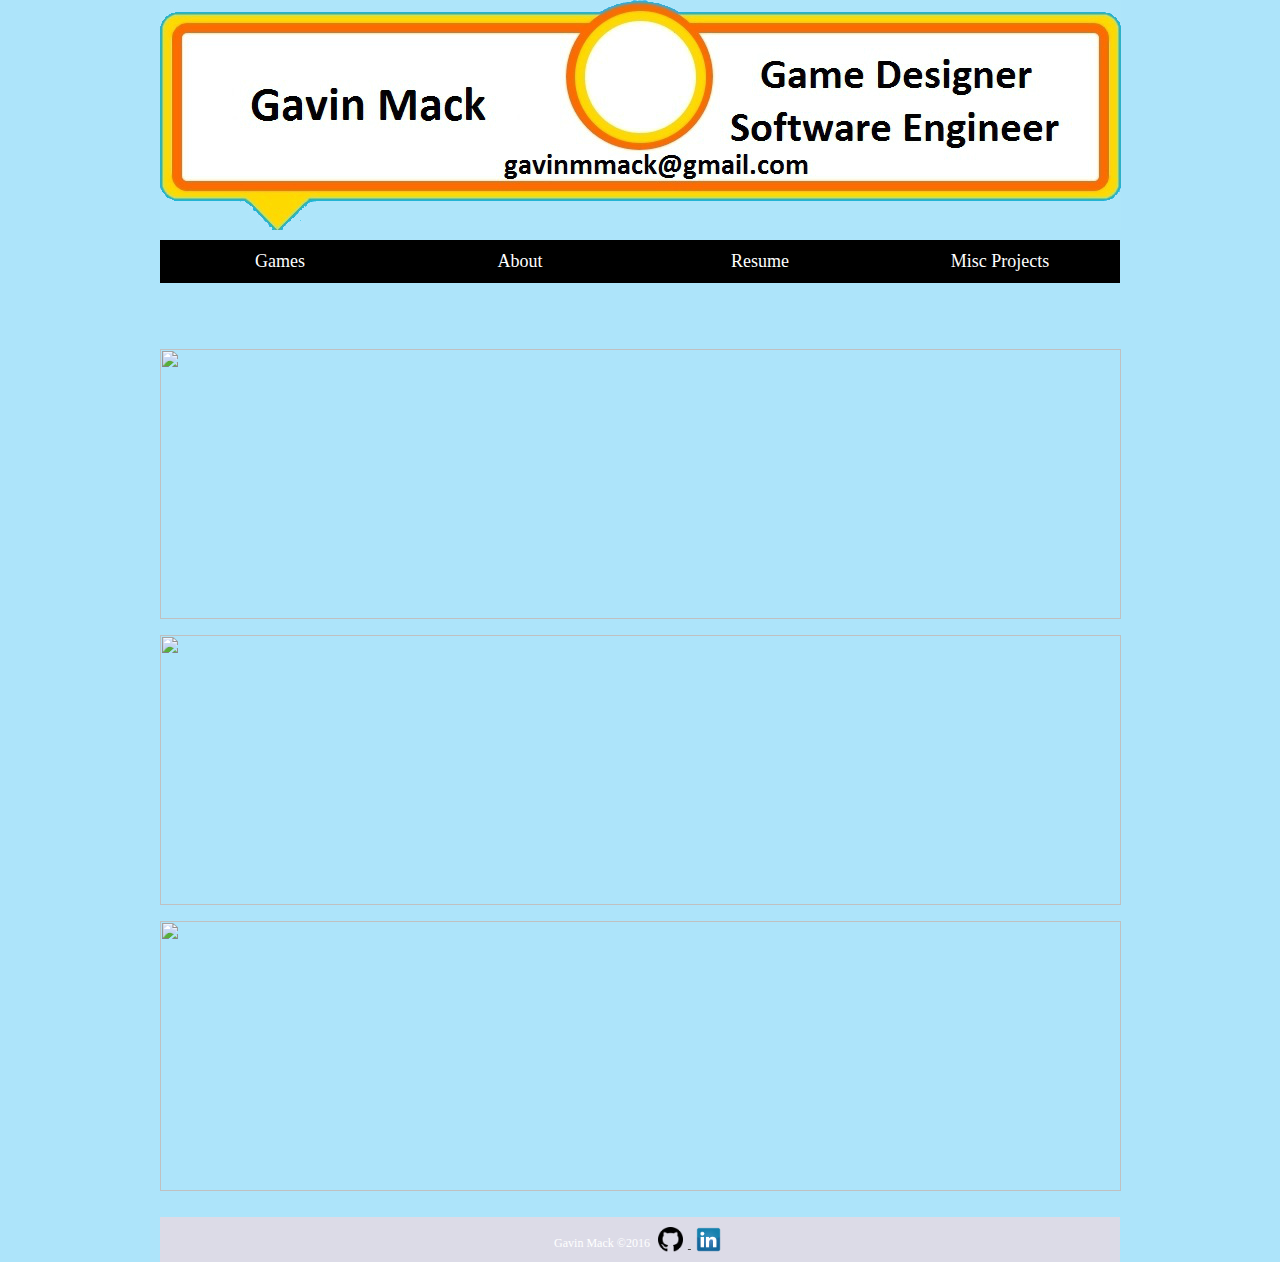
==== index.html @ 3599d096 "testing" ====
<!DOCTYPE html PUBLIC "-//W3C//DTD XHTML 1.0 Transitional//EN" "http://www.w3.org/TR/xhtml1/DTD/xhtml1-transitional.dtd">
<html xmlns="http://www.w3.org/1999/xhtml">
<link rel="shortcut icon" href="favicon.ico" />
<script type="text/javascript">
function MM_swapImgRestore() { //v3.0
  var i,x,a=document.MM_sr; for(i=0;a&&i<a.length&&(x=a[i])&&x.oSrc;i++) x.src=x.oSrc;
}
function MM_preloadImages() { //v3.0
  var d=document; if(d.images){ if(!d.MM_p) d.MM_p=new Array();
    var i,j=d.MM_p.length,a=MM_preloadImages.arguments; for(i=0; i<a.length; i++)
    if (a[i].indexOf("#")!=0){ d.MM_p[j]=new Image; d.MM_p[j++].src=a[i];}}
}
function MM_findObj(n, d) { //v4.01
  var p,i,x;  if(!d) d=document; if((p=n.indexOf("?"))>0&&parent.frames.length) {
    d=parent.frames[n.substring(p+1)].document; n=n.substring(0,p);}
  if(!(x=d[n])&&d.all) x=d.all[n]; for (i=0;!x&&i<d.forms.length;i++) x=d.forms[i][n];
  for(i=0;!x&&d.layers&&i<d.layers.length;i++) x=MM_findObj(n,d.layers[i].document);
  if(!x && d.getElementById) x=d.getElementById(n); return x;
}
function MM_swapImage() { //v3.0
  var i,j=0,x,a=MM_swapImage.arguments; document.MM_sr=new Array; for(i=0;i<(a.length-2);i+=3)
   if ((x=MM_findObj(a[i]))!=null){document.MM_sr[j++]=x; if(!x.oSrc) x.oSrc=x.src; x.src=a[i+2];}
}
</script>
<head>
<meta http-equiv="Content-Type" content="text/html; charset=utf-8" />
<meta name="google-site-verification" content="6zlWtOrPaVWkBkpgep95EsciHJjDg2DuGk4lUmVKG_4" />
<title>Gavin Mack</title>
<style type="text/css">

@font-face{
	font-family:"nokia Cellphone FC", Arial;
	src: url("fonts/nokiafc22.ttf");
}
body {
	font: 100%/1.4 Verdana, Arial, Helvetica, sans-serif;
	background: #42413C;
	margin: 0;
	padding: 0;
	color: #000;
	background-color: #ade4fa;
	background-image: url(images/navBarTest.jpg);
	background-repeat: repeat-x;
}
/* ~~ Element/tag selectors ~~ */
ul, ol, dl { /* Due to variations between browsers, it's best practices to zero padding and margin on lists. For consistency, you can either specify the amounts you want here, or on the list items (LI, DT, DD) they contain. Remember that what you do here will cascade to the .nav list unless you write a more specific selector. */
	padding: 0;
	margin: 0;
}
a img { /* this selector removes the default blue border displayed in some browsers around an image when it is surrounded by a link */
	border: none;
	text-align: left;
}
/* ~~ Styling for your site's links must remain in this order - including the group of selectors that create the hover effect. ~~ */
a:link {
	color: #42413C;
	text-decoration: underline; /* unless you style your links to look extremely unique, it's best to provide underlines for quick visual identification */
}
a:visited {
	color: #6E6C64;
	text-decoration: underline;
}
a:hover, a:active, a:focus { /* this group of selectors will give a keyboard navigator the same hover experience as the person using a mouse. */
	text-decoration: none;
}
/* ~~ this fixed width container surrounds the other divs ~~ */
.container {
	width: 960px;
	margin: 0 auto; /* the auto value on the sides, coupled with the width, centers the layout */
	background: #FFF;
}
/* ~~ the header is not given a width. It will extend the full width of your layout. It contains an image placeholder that should be replaced with your own linked logo ~~ */
.header {
	background: #ADB96E;
}
/* ~~ This is the layout information. ~~ 
1) Padding is only placed on the top and/or bottom of the div. The elements within this div have padding on their sides. This saves you from any "box model math". Keep in mind, if you add any side padding or border to the div itself, it will be added to the width you define to create the *total* width. You may also choose to remove the padding on the element in the div and place a second div within it with no width and the padding necessary for your design.
*/
.content {
	padding: 10px 0;
	background-color: #ade4fa;
	right: 300px;
	text-align: center;
}
/* ~~ The footer ~~ */
.footer {
	color: #FFF;
	background-color: #dcdbe7;
	font-family: 'myFont';
	width: 100%;
	padding-top: 10px;
	padding-right: 0;
	padding-bottom: 10px;
	padding-left: 0;
	position: relative;
	bottom: auto;
	margin: 0px;
	height: auto;
	text-indent: 0px;
	font-size: 12px;
	text-align: center;
	left: 0;
}
/* ~~ miscellaneous float/clear classes ~~ */
.fltrt {  /* this class can be used to float an element right in your page. The floated element must precede the element it should be next to on the page. */
	float: right;
	margin-left: 8px;
	color: #67ABFF;
}
.fltlft { /* this class can be used to float an element left in your page. The floated element must precede the element it should be next to on the page. */
	float: left;
	margin-right: 8px;
	background-color: #003;
}
.clearfloat { /* this class can be placed on a <br /> or empty div as the final element following the last floated div (within the #container) if the #footer is removed or taken out of the #container */
	clear:both;
	height:0;
	font-size: 1px;
	line-height: 0px;
}

</style>
<script src="SpryAssets/SpryMenuBar.js" type="text/javascript"></script>
<script src="scripts/jquery-1.6.min.js" type="text/javascript"></script>
<script src="scripts/jquery.cycle.all.js" type="text/javascript"></script>
<link href="SpryAssets/SpryMenuBarHorizontal.css" rel="stylesheet" type="text/css" />
<style type="text/css">
/* BeginOAWidget_Instance_2559022: #slideshow */
			#slideshow {
	padding: 5px;
	margin-top: 0;
	margin-right: 0px;
	margin-bottom: 0;
	margin-left: 180px;
			} 
			#slideshow-caption{
				padding:0;
				margin:0;
			}
 
			#slideshow img, #slideshow div {
	padding: 5px;
	background-color: #000;
	-webkit-border-radius: 5px;
	-moz-border-radius: 5px;
	border-radius: 5px;
	margin: 0;
			}
		
/* EndOAWidget_Instance_2559022 */
</style>

</head>


<body>
<script type="text/javascript">
var sc_project=7104561; 
var sc_invisible=1; 
var sc_security="52f7f1cf"; 
</script>


<div class="container">
  <div class="header"><!-- end .header --><a href="index.html"><img src="images/banner_front.jpg" alt="Gavin Mack, Game Designer, Software Engineer" width="961" height="230" /></a></div>
  <div class="content">
  <ul id="MenuBar1" class="MenuBarHorizontal">
    <li><a href="index.html" title="Projects" class="MenuBarItemSubmenu">Games</a>
      <ul>
        <li><a href="squabblesquad.html" title="squabblesquad">Birds At Arms</a></li>
		<li><a href="antigen.html" title="antigen">Antigen</a></li>
		<li><a href="pemdamonium.html" title="pemdamonium">Pemdamonium</a></li>
      </ul>
    </li>
    <li><a href="about.html">About</a></li>
    <li><a href="resume.html">Resume</a></li>
    <li><a href="misc.html">Misc Projects</a></li>
  </ul>
  <h1>&nbsp;</h1>

  
  
  
<div id="slideshow-caption"></div>
<p><a href="squabblesquad.html"><img src="images/squabblesquadlogo.png" onmouseover="this.src='images/squabblesquadlogomouseover.png'" onmouseout="this.src='images/squabblesquadlogo.png'" width="961" height="270"></a></p>
<p><a href="antigen.html"><img src="images/antigenlogo.png" onmouseover="this.src='images/antigenlogomouseover.png'" onmouseout="this.src='images/antigen.png'" width="961" height="270"></a></p>
<p><a href="pemdamonium.html"><img src="images/pemdamoniumlogo.png" onmouseover="this.src='images/pemdamoniumlogomouseover.png'" onmouseout="this.src='images/pemdamoniumlogo.png'" width="961" height="270"></a></p>
  </div>
  <div class="footer"><a rel="license" href="http://creativecommons.org/licenses/by-nc-nd/3.0/"> <span style="text-align: left"></span><span style="text-align: right"></span></a> Gavin Mack &copy;2016
	<a href="https://github.com/gmmack"><img src="images/githubicon.png" alt="github" name="github" width="25" height="25" hspace="5" border="0" align="absbottom" id="twitter" /> </a>
  <a href="https://www.linkedin.com/in/gavinmack"> <img src="images/linkedinicon.png" alt="linkedIn" name="linkedin" width="25" height="25" hspace="5" border="0" align="absbottom" id="linkedin" /></a><br />
  <!-- end .footer --></div>
  <!-- end .container --></div>
<script type="text/javascript">
var MenuBar1 = new Spry.Widget.MenuBar("MenuBar1", {imgDown:"SpryAssets/SpryMenuBarDownHover.gif", imgRight:"SpryAssets/SpryMenuBarRightHover.gif"});
</script>
</body>
</html>
---- SpryAssets/SpryMenuBarHorizontal.css ----
@charset "UTF-8";

/* SpryMenuBarHorizontal.css - version 0.6 - Spry Pre-Release 1.6.1 */

/* Copyright (c) 2006. Adobe Systems Incorporated. All rights reserved. */

/*******************************************************************************

 LAYOUT INFORMATION: describes box model, positioning, z-order

 *******************************************************************************/
@font-face{
	font-family: 'myFont';
	src: url('nokiafc22.ttf');
}
/* The outermost container of the Menu Bar, an auto width box with no margin or padding */
ul.MenuBarHorizontal
{
	margin: 0;
	padding: 0;
	list-style-type: none;
	font-size: 100%;
	cursor: default;
	width: auto;
}
/* Set the active Menu Bar with this class, currently setting z-index to accomodate IE rendering bug: http://therealcrisp.xs4all.nl/meuk/IE-zindexbug.html */
ul.MenuBarActive
{
	z-index: 1500;
}
/* Menu item containers, position children relative to this container and are a fixed width */
ul.MenuBarHorizontal li
{
	margin: 0;
	padding: 0;
	list-style-type: none;
	font-size: 100%;
	position: relative;
	cursor: pointer;
	width: 240px;
	float: left;
	left: 0;
}
/* Submenus should appear below their parent (top: 0) with a higher z-index, but they are initially off the left side of the screen (-1000em) */
ul.MenuBarHorizontal ul
{
	margin: 0;
	padding: 0;
	list-style-type: none;
	font-size: 100%;
	z-index: 1020;
	cursor: default;
	width: 160px;
	position: absolute;
	left: -1000em;
	height: 300px;
	font-family: 'myFont', Arial;
}
/* Submenu that is showing with class designation MenuBarSubmenuVisible, we set left to auto so it comes onto the screen below its parent menu item */
ul.MenuBarHorizontal ul.MenuBarSubmenuVisible
{
	left: auto;
}
/* Menu item containers are same fixed width as parent */
ul.MenuBarHorizontal ul li
{
	width: 240px;
	font-family: 'myFont', Arial;
}
/* Submenus should appear slightly overlapping to the right (95%) and up (-5%) */
ul.MenuBarHorizontal ul ul
{
	position: absolute;
	margin: -5% 0 0 95%;
}
/* Submenu that is showing with class designation MenuBarSubmenuVisible, we set left to 0 so it comes onto the screen */
ul.MenuBarHorizontal ul.MenuBarSubmenuVisible ul.MenuBarSubmenuVisible
{
	left: auto;
	top: 0;
}

/*******************************************************************************

 DESIGN INFORMATION: describes color scheme, borders, fonts

 *******************************************************************************/

/* Submenu containers have borders on all sides */
ul.MenuBarHorizontal ul
{
	border: 0px solid #CCC;
}
/* Menu items are a light gray block with padding and no text decoration */
ul.MenuBarHorizontal a
{
	display: block;
	cursor: pointer;
	background-color: #000;
	padding: 0.5em 0.75em;
	color: #FFF;
	text-decoration: none;
	font-size: 18px;
	font-family: 'myFont';
	text-align: center;
}
/* Menu items that have mouse over or focus have a blue background and white text */
ul.MenuBarHorizontal a:hover, ul.MenuBarHorizontal a:focus
{
	background-color: #000;
	color: #FFF;
	font-family: 'myFont';
	text-align: center;
}
/* Menu items that are open with submenus are set to MenuBarItemHover with a blue background and white text */
ul.MenuBarHorizontal a.MenuBarItemHover, ul.MenuBarHorizontal a.MenuBarItemSubmenuHover, ul.MenuBarHorizontal a.MenuBarSubmenuVisible
{
	background-color: #FFF;
	color: #000;
}

/*******************************************************************************

 SUBMENU INDICATION: styles if there is a submenu under a given menu item

 *******************************************************************************/

/* Menu items that have a submenu have the class designation MenuBarItemSubmenu and are set to use a background image positioned on the far left (95%) and centered vertically (50%) */
ul.MenuBarHorizontal a.MenuBarItemSubmenu
{
	background-image: url(SpryMenuBarDown.gif);
	background-repeat: no-repeat;
	background-position: 95% 50%;
	font-family: 'myFont';
	text-align: center;
}
/* Menu items that have a submenu have the class designation MenuBarItemSubmenu and are set to use a background image positioned on the far left (95%) and centered vertically (50%) */
ul.MenuBarHorizontal ul a.MenuBarItemSubmenu
{
	background-image: url(SpryMenuBarRight.gif);
	background-repeat: no-repeat;
	background-position: 95% 50%;
}
/* Menu items that are open with submenus have the class designation MenuBarItemSubmenuHover and are set to use a "hover" background image positioned on the far left (95%) and centered vertically (50%) */
ul.MenuBarHorizontal a.MenuBarItemSubmenuHover
{
	background-image: url(SpryMenuBarDownHover.gif);
	background-repeat: no-repeat;
	background-position: 95% 50%;
}
/* Menu items that are open with submenus have the class designation MenuBarItemSubmenuHover and are set to use a "hover" background image positioned on the far left (95%) and centered vertically (50%) */
ul.MenuBarHorizontal ul a.MenuBarItemSubmenuHover
{
	background-image: url(SpryMenuBarRightHover.gif);
	background-repeat: no-repeat;
	background-position: 95% 50%;
}

/*******************************************************************************

 BROWSER HACKS: the hacks below should not be changed unless you are an expert

 *******************************************************************************/

/* HACK FOR IE: to make sure the sub menus show above form controls, we underlay each submenu with an iframe */
ul.MenuBarHorizontal iframe
{
	position: fixed;
	z-index: 1;



	filter:alpha(opacity:0.1);
}
/* HACK FOR IE: to stabilize appearance of menu items; the slash in float is to keep IE 5.0 from parsing */
@media screen, projection
{
	ul.MenuBarHorizontal li.MenuBarItemIE
	{
	display: inline;
	f\loat: left;
	background: #FFF;
	}
}
#personalcontribution {
	font-family: Arial, Helvetica, sans-serif;
	font-size: 18px;
	color: #FFF;
	text-indent: 50pt;
	background-color: #000;
	width: 240px;
	line-height: 10px;
}
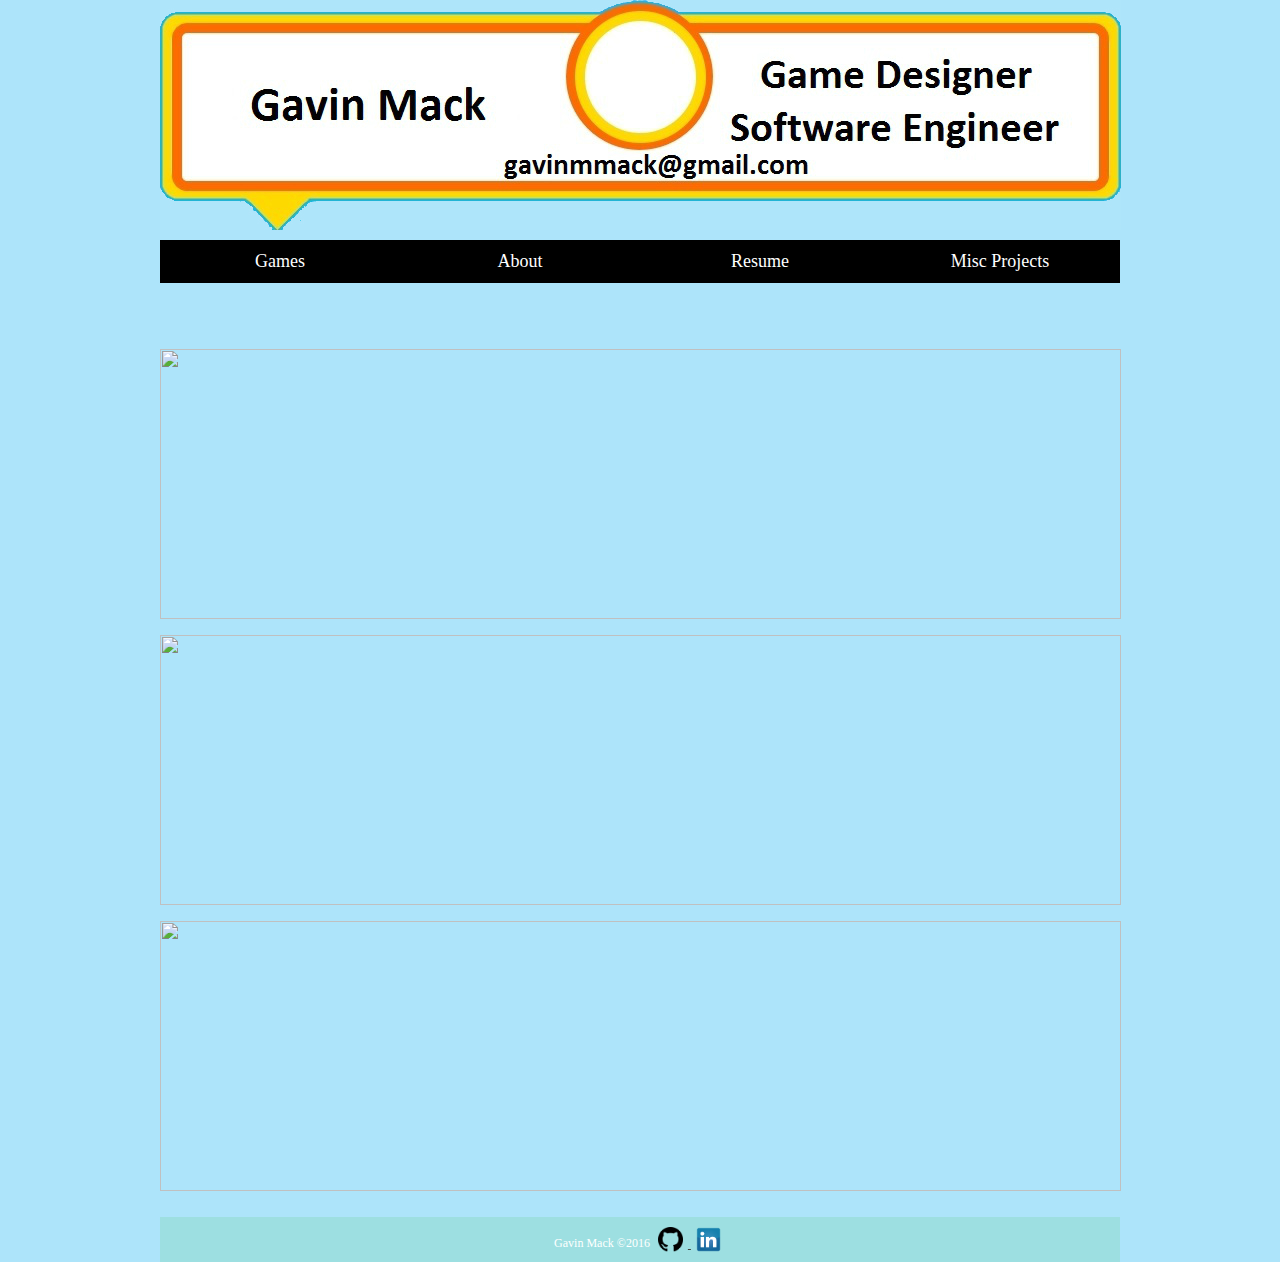
==== commit 8952c040: "testing" ====
--- a/index.html
+++ b/index.html
@@ -85,7 +85,7 @@
 /* ~~ The footer ~~ */
 .footer {
 	color: #FFF;
-	background-color: #dcdbe7;
+	background-color: #9ddfe1;
 	font-family: 'myFont';
 	width: 100%;
 	padding-top: 10px;
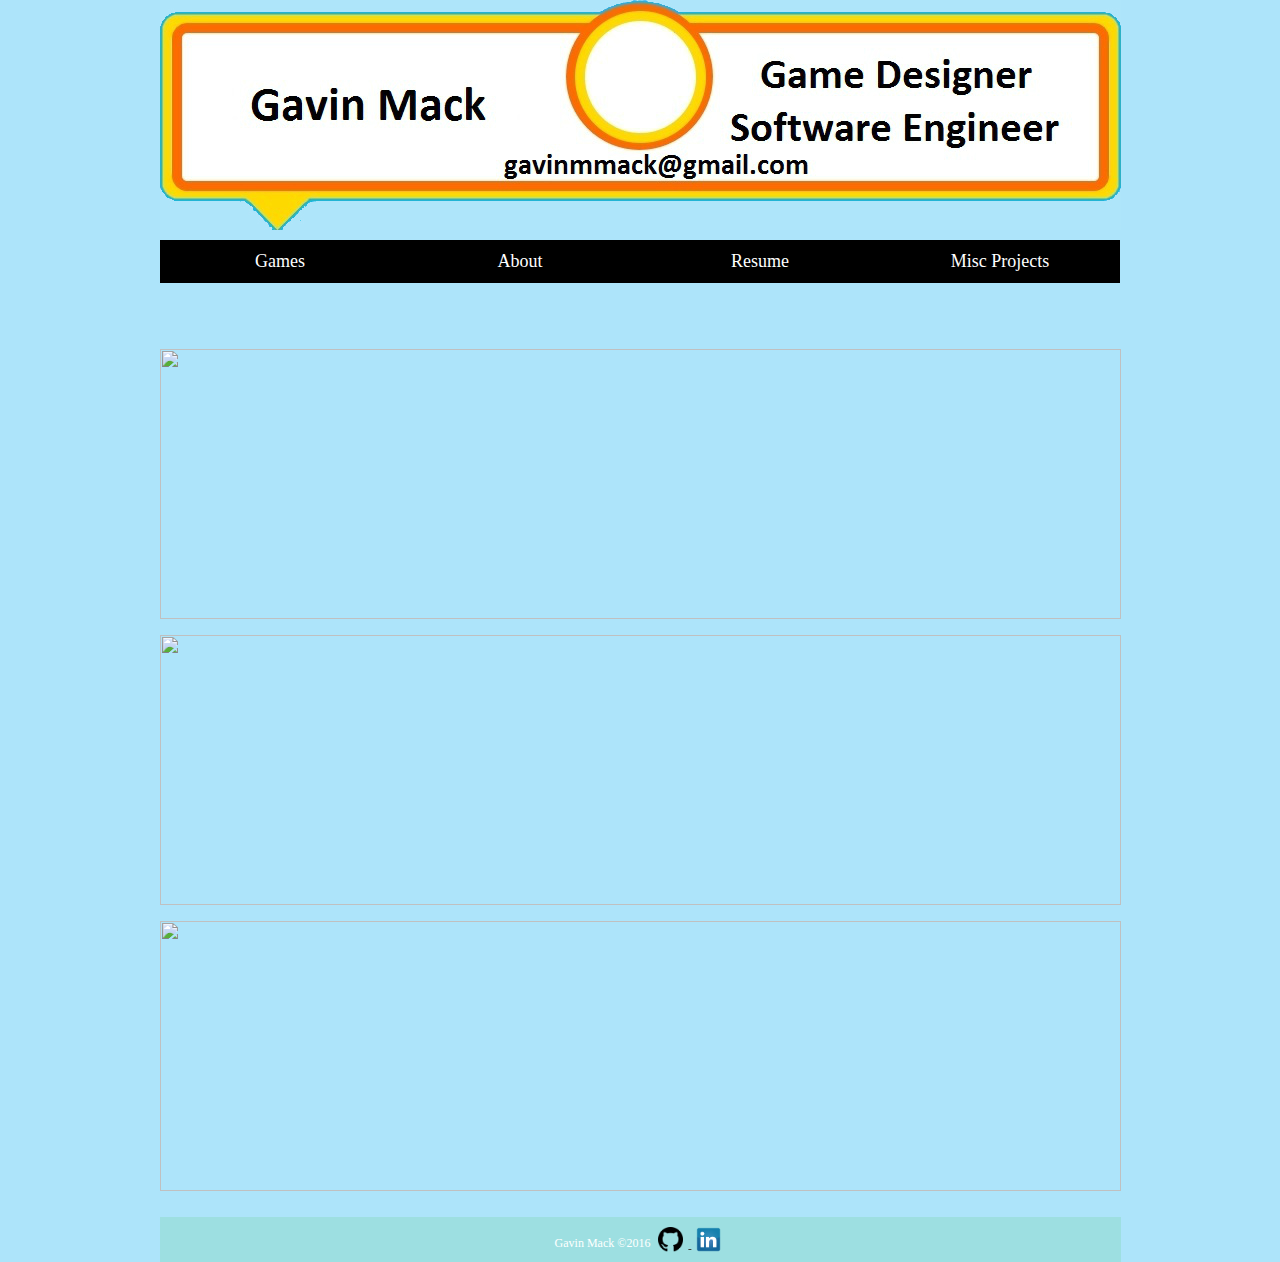
==== commit 6619ca33: "fixes" ====
--- a/index.html
+++ b/index.html
@@ -87,7 +87,7 @@
 	color: #FFF;
 	background-color: #9ddfe1;
 	font-family: 'myFont';
-	width: 100%;
+	width: 961px;
 	padding-top: 10px;
 	padding-right: 0;
 	padding-bottom: 10px;
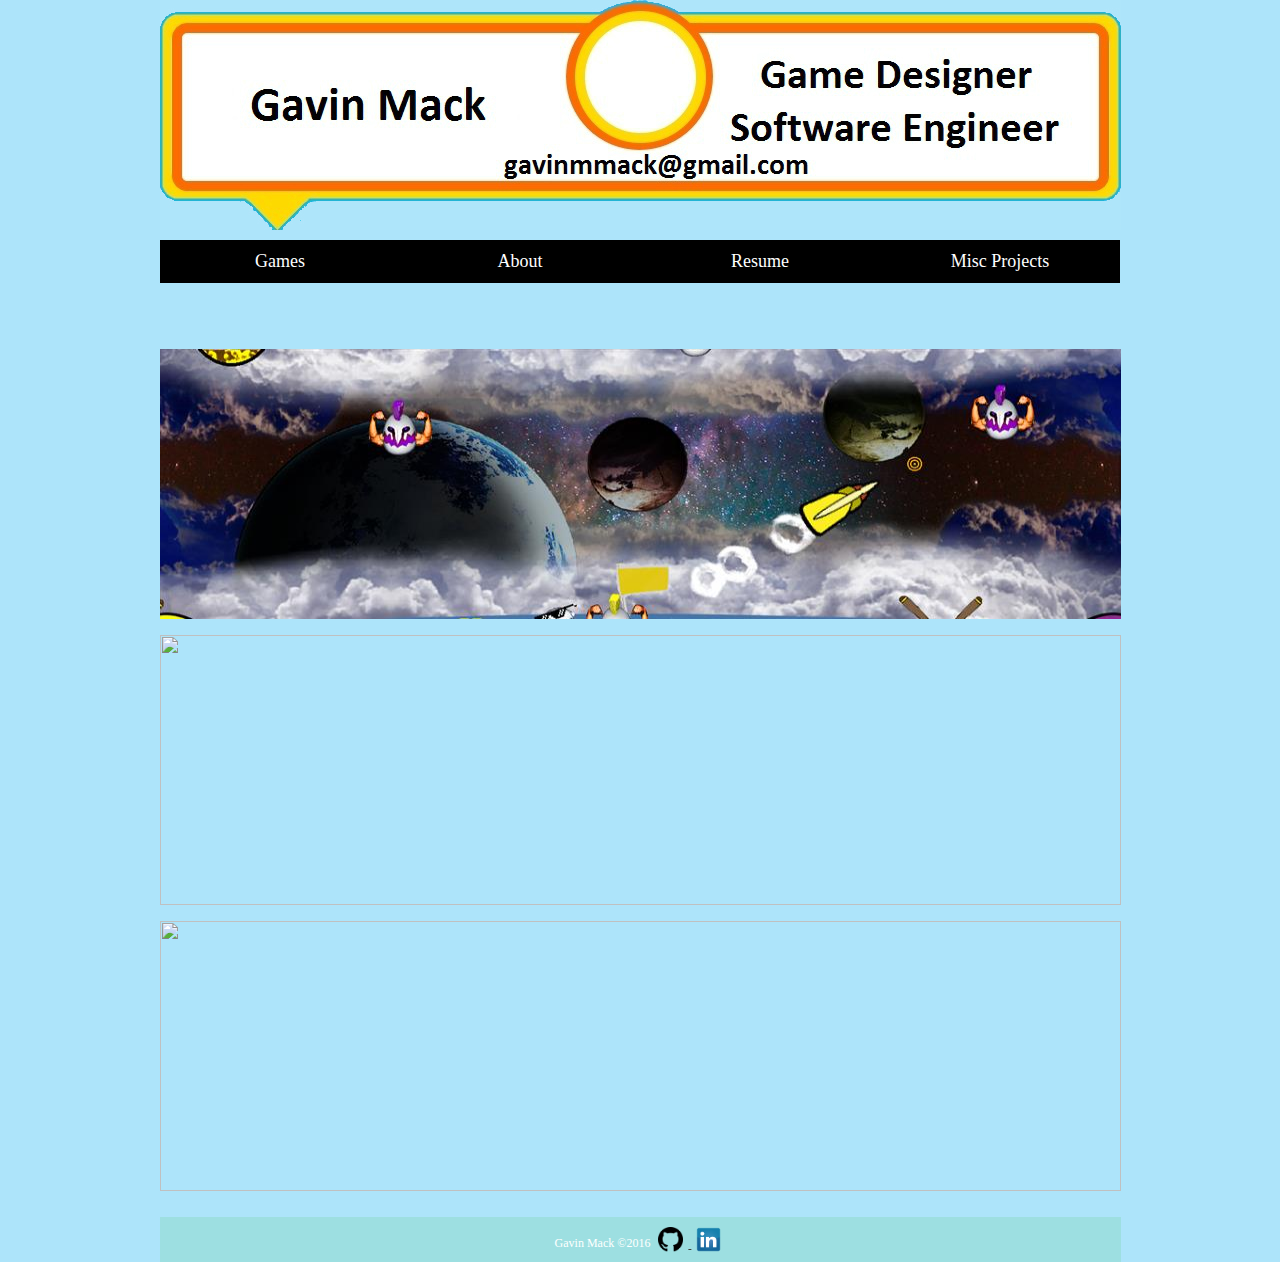
==== commit 6acd3cd5: "resume added" ====
--- a/index.html
+++ b/index.html
@@ -182,7 +182,7 @@
   
   
 <div id="slideshow-caption"></div>
-<p><a href="squabblesquad.html"><img src="images/squabblesquadlogo.png" onmouseover="this.src='images/squabblesquadlogomouseover.png'" onmouseout="this.src='images/squabblesquadlogo.png'" width="961" height="270"></a></p>
+<p><a href="squabblesquad.html"><img src="images/BAA_banner.jpg" onmouseover="this.src='images/BAA_bannermouseover.jpg'" onmouseout="this.src='images/BAA_banner.jpg'" width="961" height="270"></a></p>
 <p><a href="antigen.html"><img src="images/antigenlogo.png" onmouseover="this.src='images/antigenlogomouseover.png'" onmouseout="this.src='images/antigen.png'" width="961" height="270"></a></p>
 <p><a href="pemdamonium.html"><img src="images/pemdamoniumlogo.png" onmouseover="this.src='images/pemdamoniumlogomouseover.png'" onmouseout="this.src='images/pemdamoniumlogo.png'" width="961" height="270"></a></p>
   </div>
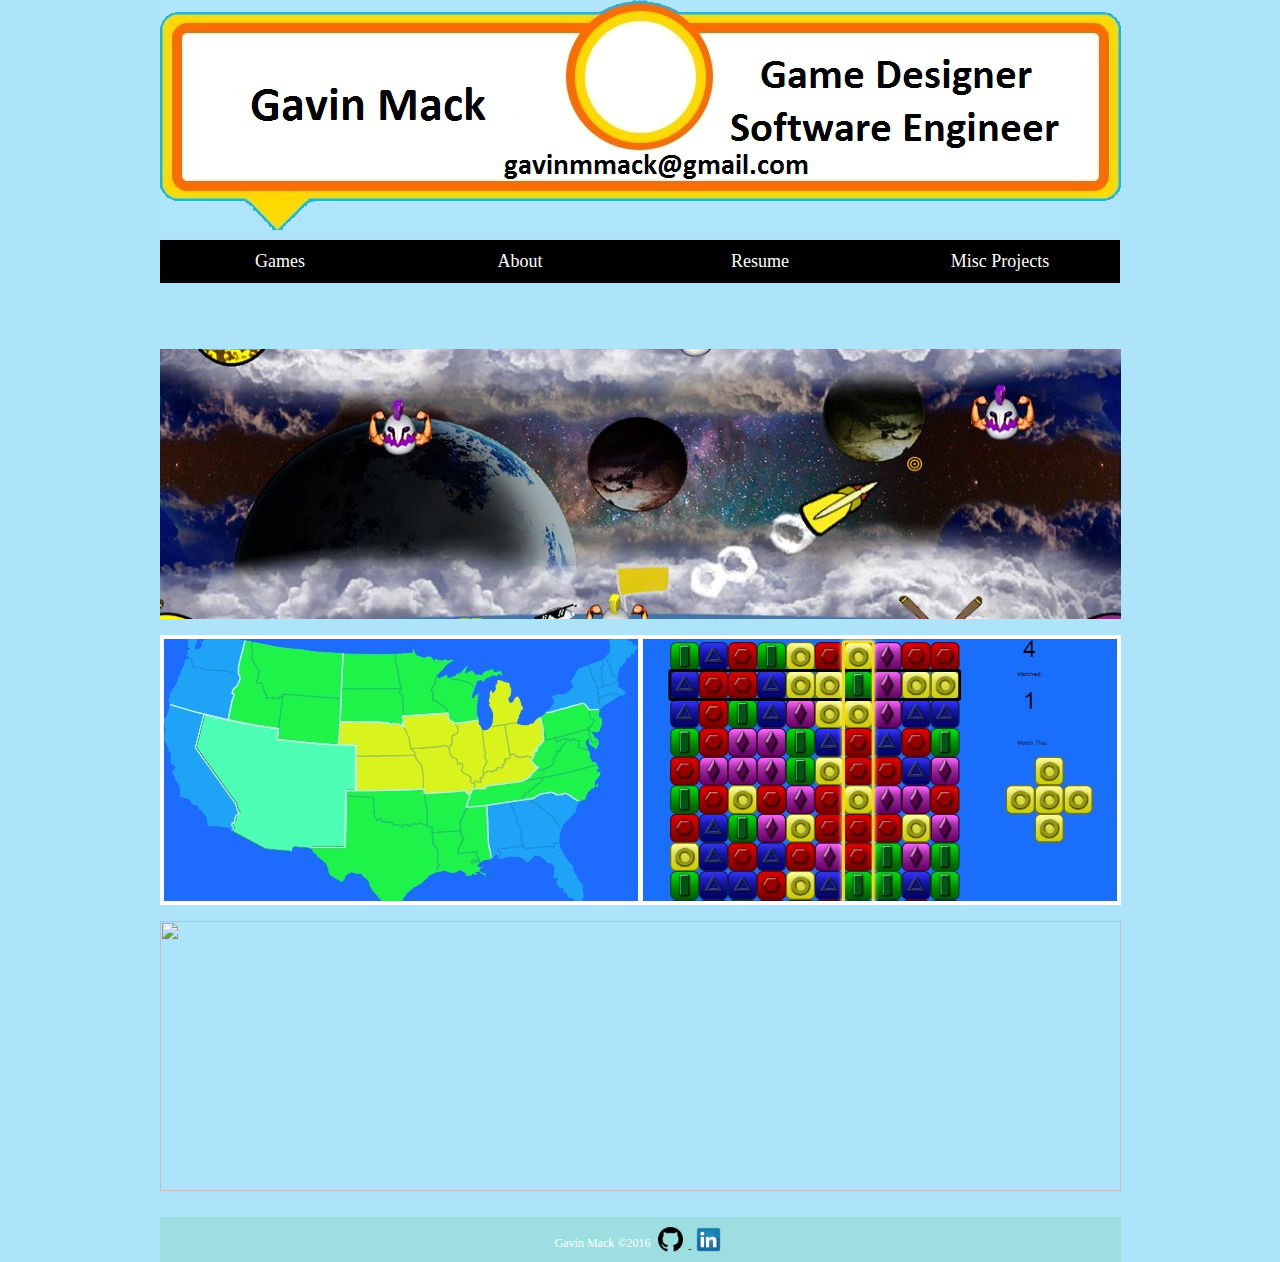
==== commit 99082fcd: "antigen banner" ====
--- a/index.html
+++ b/index.html
@@ -183,7 +183,7 @@
   
 <div id="slideshow-caption"></div>
 <p><a href="squabblesquad.html"><img src="images/BAA_banner.jpg" onmouseover="this.src='images/BAA_bannermouseover.jpg'" onmouseout="this.src='images/BAA_banner.jpg'" width="961" height="270"></a></p>
-<p><a href="antigen.html"><img src="images/antigenlogo.png" onmouseover="this.src='images/antigenlogomouseover.png'" onmouseout="this.src='images/antigen.png'" width="961" height="270"></a></p>
+<p><a href="antigen.html"><img src="images/antigen_banner.jpg" onmouseover="this.src='images/antigen_bannermouseover.jpg'" onmouseout="this.src='images/antigen_banner.jpg'" width="961" height="270"></a></p>
 <p><a href="pemdamonium.html"><img src="images/pemdamoniumlogo.png" onmouseover="this.src='images/pemdamoniumlogomouseover.png'" onmouseout="this.src='images/pemdamoniumlogo.png'" width="961" height="270"></a></p>
   </div>
   <div class="footer"><a rel="license" href="http://creativecommons.org/licenses/by-nc-nd/3.0/"> <span style="text-align: left"></span><span style="text-align: right"></span></a> Gavin Mack &copy;2016
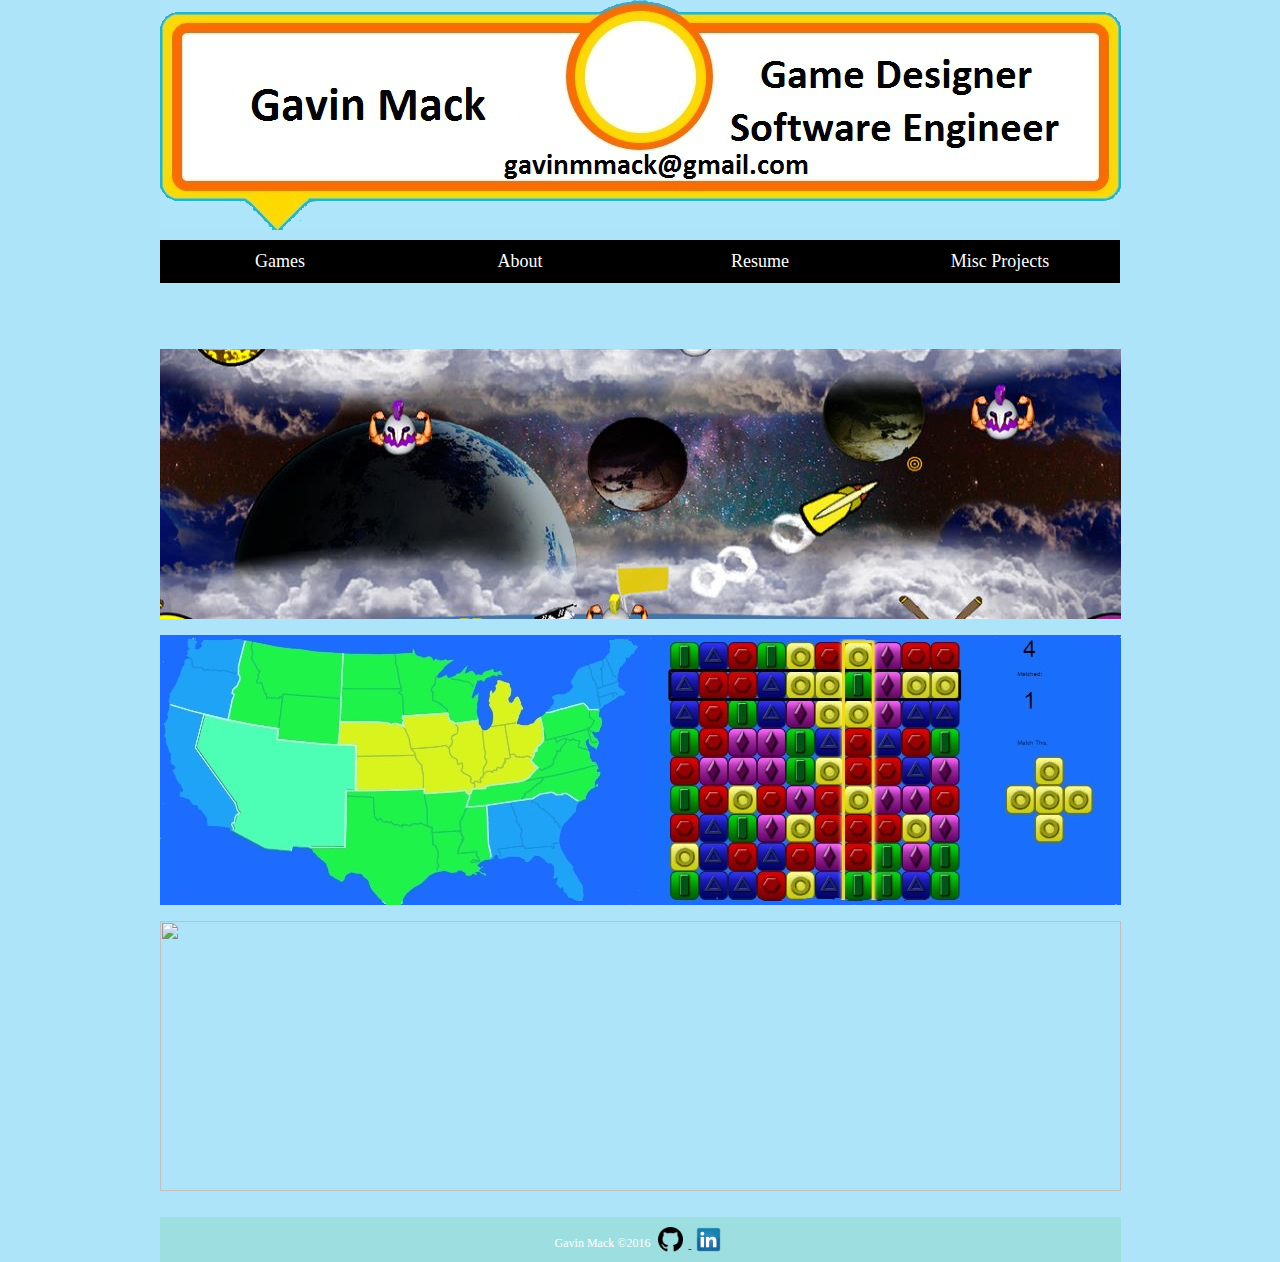
==== commit f01d1cf4: "image edit" ====
--- a/index.html
+++ b/index.html
@@ -23,6 +23,7 @@
 }
 </script>
 <head>
+<!--<link rel="shortcut icon" href="image/icon.ico"/> //for title image-->
 <meta http-equiv="Content-Type" content="text/html; charset=utf-8" />
 <meta name="google-site-verification" content="6zlWtOrPaVWkBkpgep95EsciHJjDg2DuGk4lUmVKG_4" />
 <title>Gavin Mack</title>
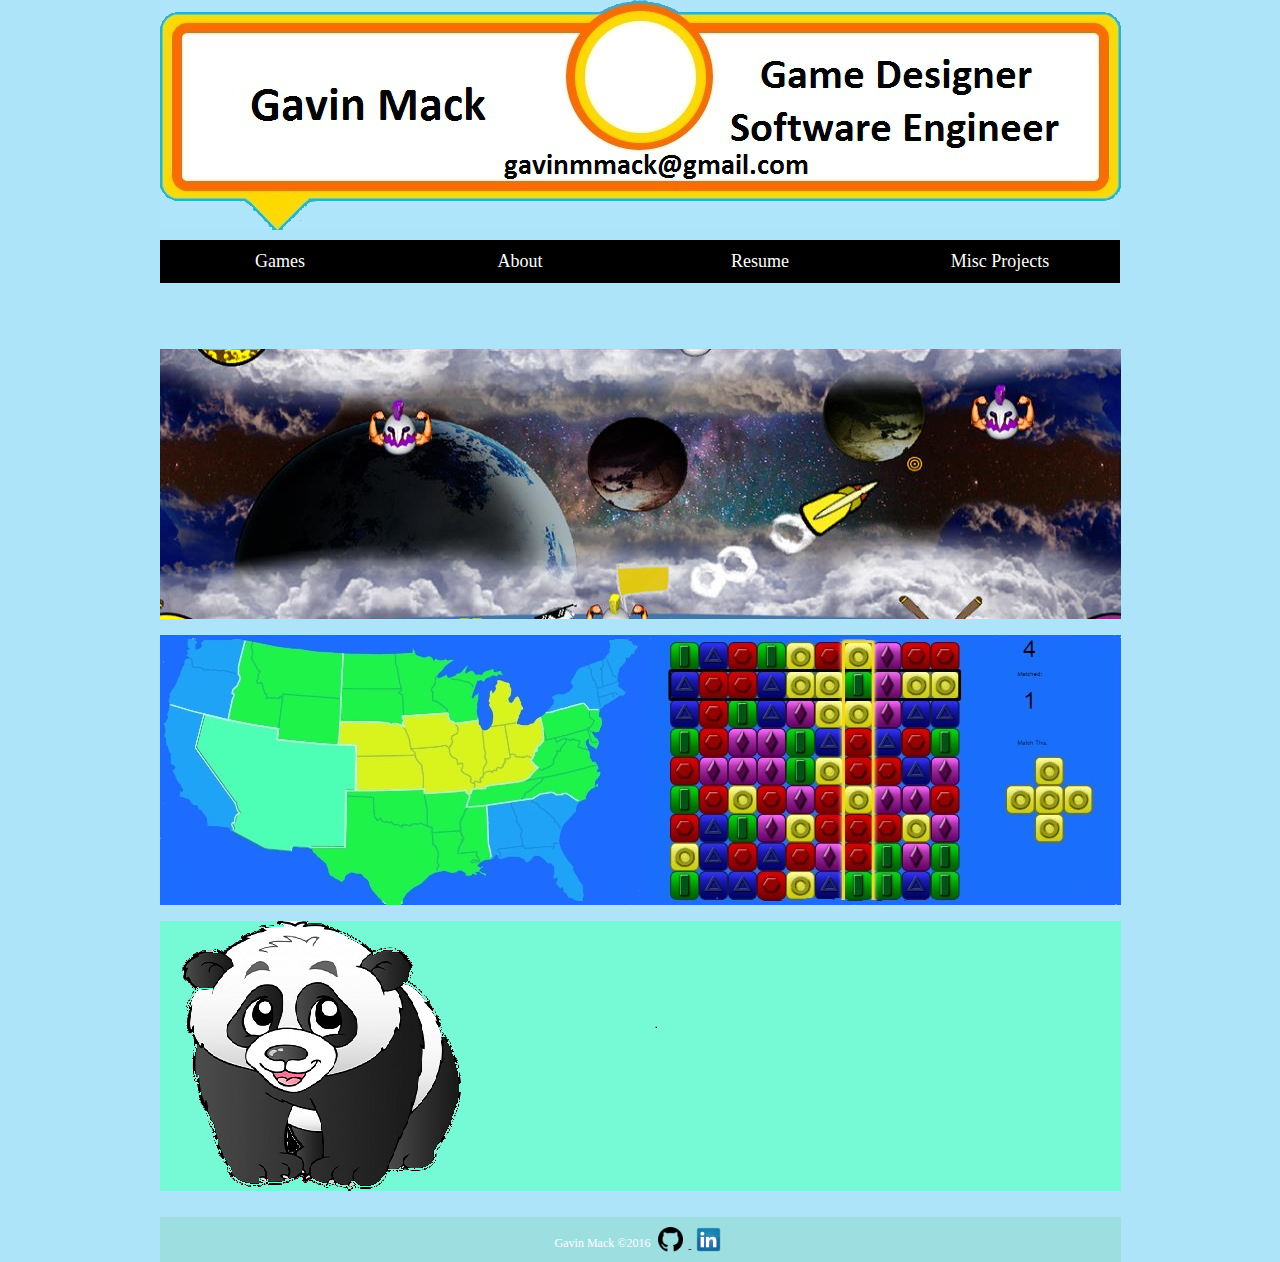
==== commit 8aadc0ba: "pemdamonium banner" ====
--- a/index.html
+++ b/index.html
@@ -185,7 +185,7 @@
 <div id="slideshow-caption"></div>
 <p><a href="squabblesquad.html"><img src="images/BAA_banner.jpg" onmouseover="this.src='images/BAA_bannermouseover.jpg'" onmouseout="this.src='images/BAA_banner.jpg'" width="961" height="270"></a></p>
 <p><a href="antigen.html"><img src="images/antigen_banner.jpg" onmouseover="this.src='images/antigen_bannermouseover.jpg'" onmouseout="this.src='images/antigen_banner.jpg'" width="961" height="270"></a></p>
-<p><a href="pemdamonium.html"><img src="images/pemdamoniumlogo.png" onmouseover="this.src='images/pemdamoniumlogomouseover.png'" onmouseout="this.src='images/pemdamoniumlogo.png'" width="961" height="270"></a></p>
+<p><a href="pemdamonium.html"><img src="images/pemdamonium_banner.png" onmouseover="this.src='images/pemdamonium_bannermouseover.png'" onmouseout="this.src='images/pemdamonium_banner.png'" width="961" height="270"></a></p>
   </div>
   <div class="footer"><a rel="license" href="http://creativecommons.org/licenses/by-nc-nd/3.0/"> <span style="text-align: left"></span><span style="text-align: right"></span></a> Gavin Mack &copy;2016
 	<a href="https://github.com/gmmack"><img src="images/githubicon.png" alt="github" name="github" width="25" height="25" hspace="5" border="0" align="absbottom" id="twitter" /> </a>
